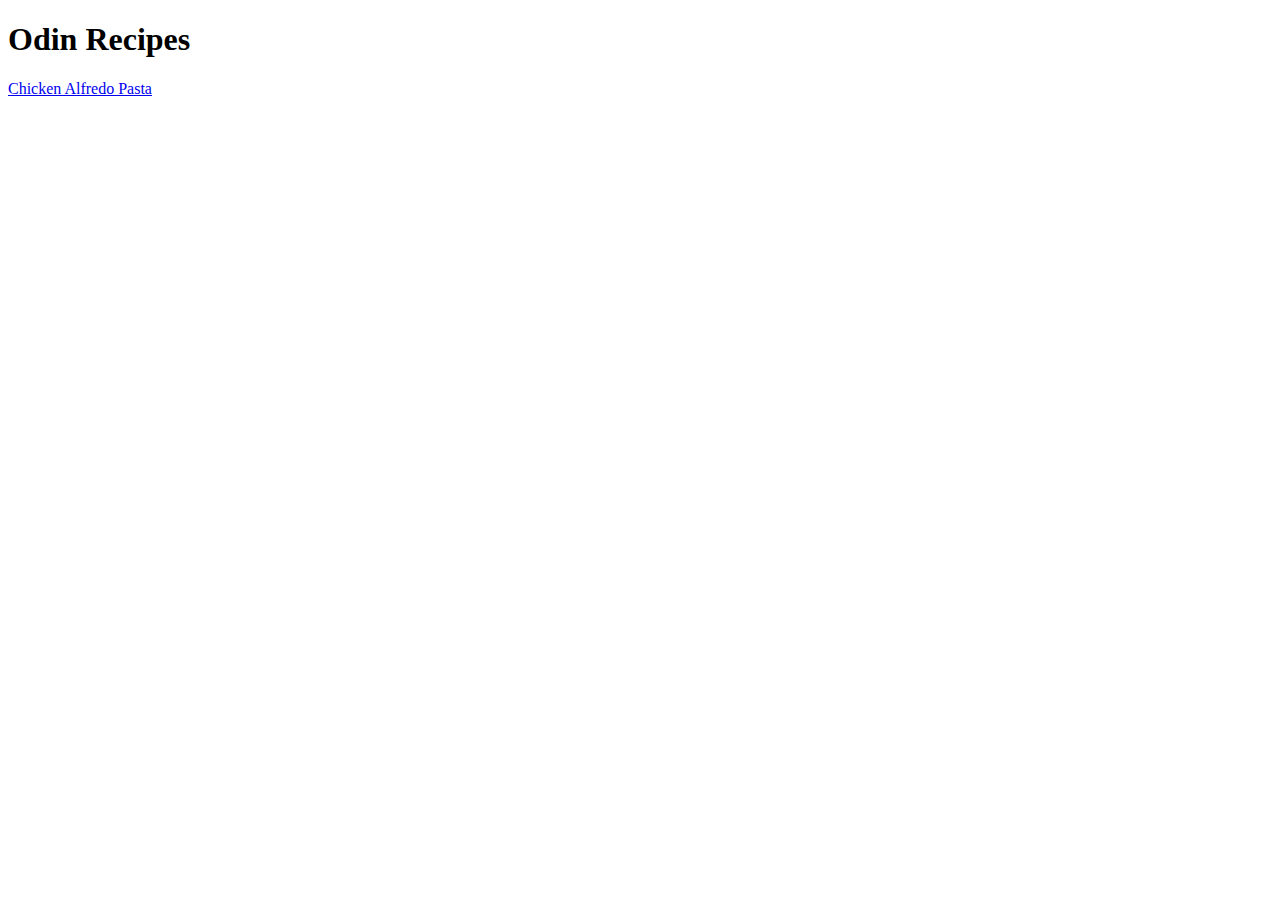
==== index.html @ 86e17f3f "Create foundation for Recipes Webpage" ====
<!DOCTYPE html>
<html lang="en">
<head>
    <meta charset="UTF-8">
    <meta name="viewport" content="width=device-width, initial-scale=1.0">
    <title>Odin Recipes</title>
</head>
<body>
    <h1>Odin Recipes</h1>
    <a href="recipes/alfredo.html">Chicken Alfredo Pasta</a>

</body>
</html>
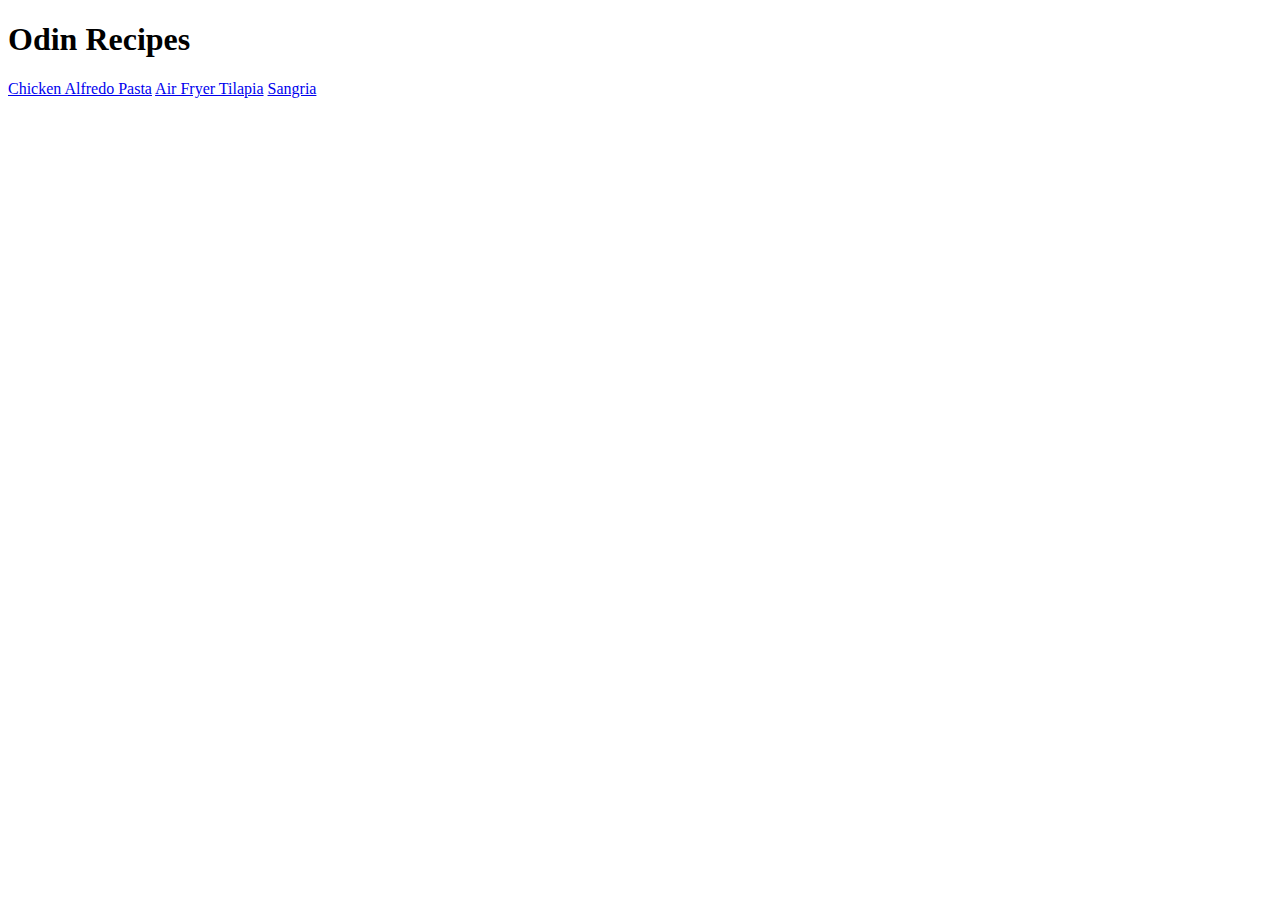
==== commit ed980f3d: "upate pages and add recipes" ====
--- a/index.html
+++ b/index.html
@@ -8,6 +8,8 @@
 <body>
     <h1>Odin Recipes</h1>
     <a href="recipes/alfredo.html">Chicken Alfredo Pasta</a>
+    <a href="recipes/tilapia.html">Air Fryer Tilapia</a>
+    <a href="recipes/sangria.html">Sangria</a>
 
 </body>
 </html>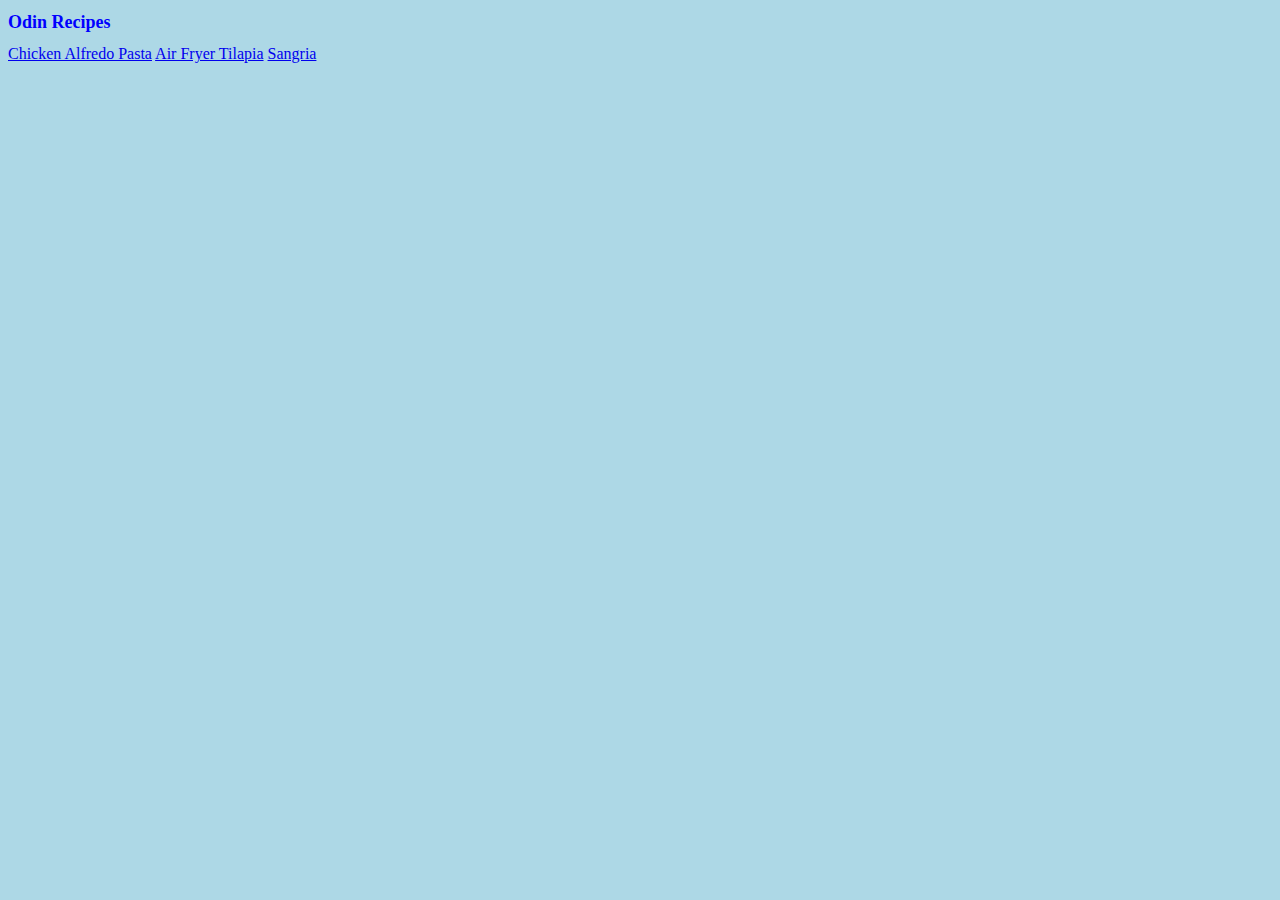
==== commit 0f2e3a82: "Add CSS styles shell to start styling pages" ====
--- a/index.html
+++ b/index.html
@@ -4,6 +4,7 @@
     <meta charset="UTF-8">
     <meta name="viewport" content="width=device-width, initial-scale=1.0">
     <title>Odin Recipes</title>
+    <link rel="stylesheet" href="style.css" />
 </head>
 <body>
     <h1>Odin Recipes</h1>
--- a/style.css
+++ b/style.css
@@ -0,0 +1,29 @@
+* {
+    background-color: lightblue;
+}
+h1 {
+    color: blue;
+    font-family: 'Times New Roman', Times, serif;
+    font-size: large;
+}
+
+h2 {
+    color: blue;
+    font-family: 'Times New Roman', Times, serif;
+    font-size: medium;
+}
+
+
+p {
+    color: black;
+    font-family: 'Times New Roman', Times, serif;
+    font-size: small;
+}
+
+body {
+    color: cornflowerblue;
+}
+
+img {
+    border: darkslategray;
+}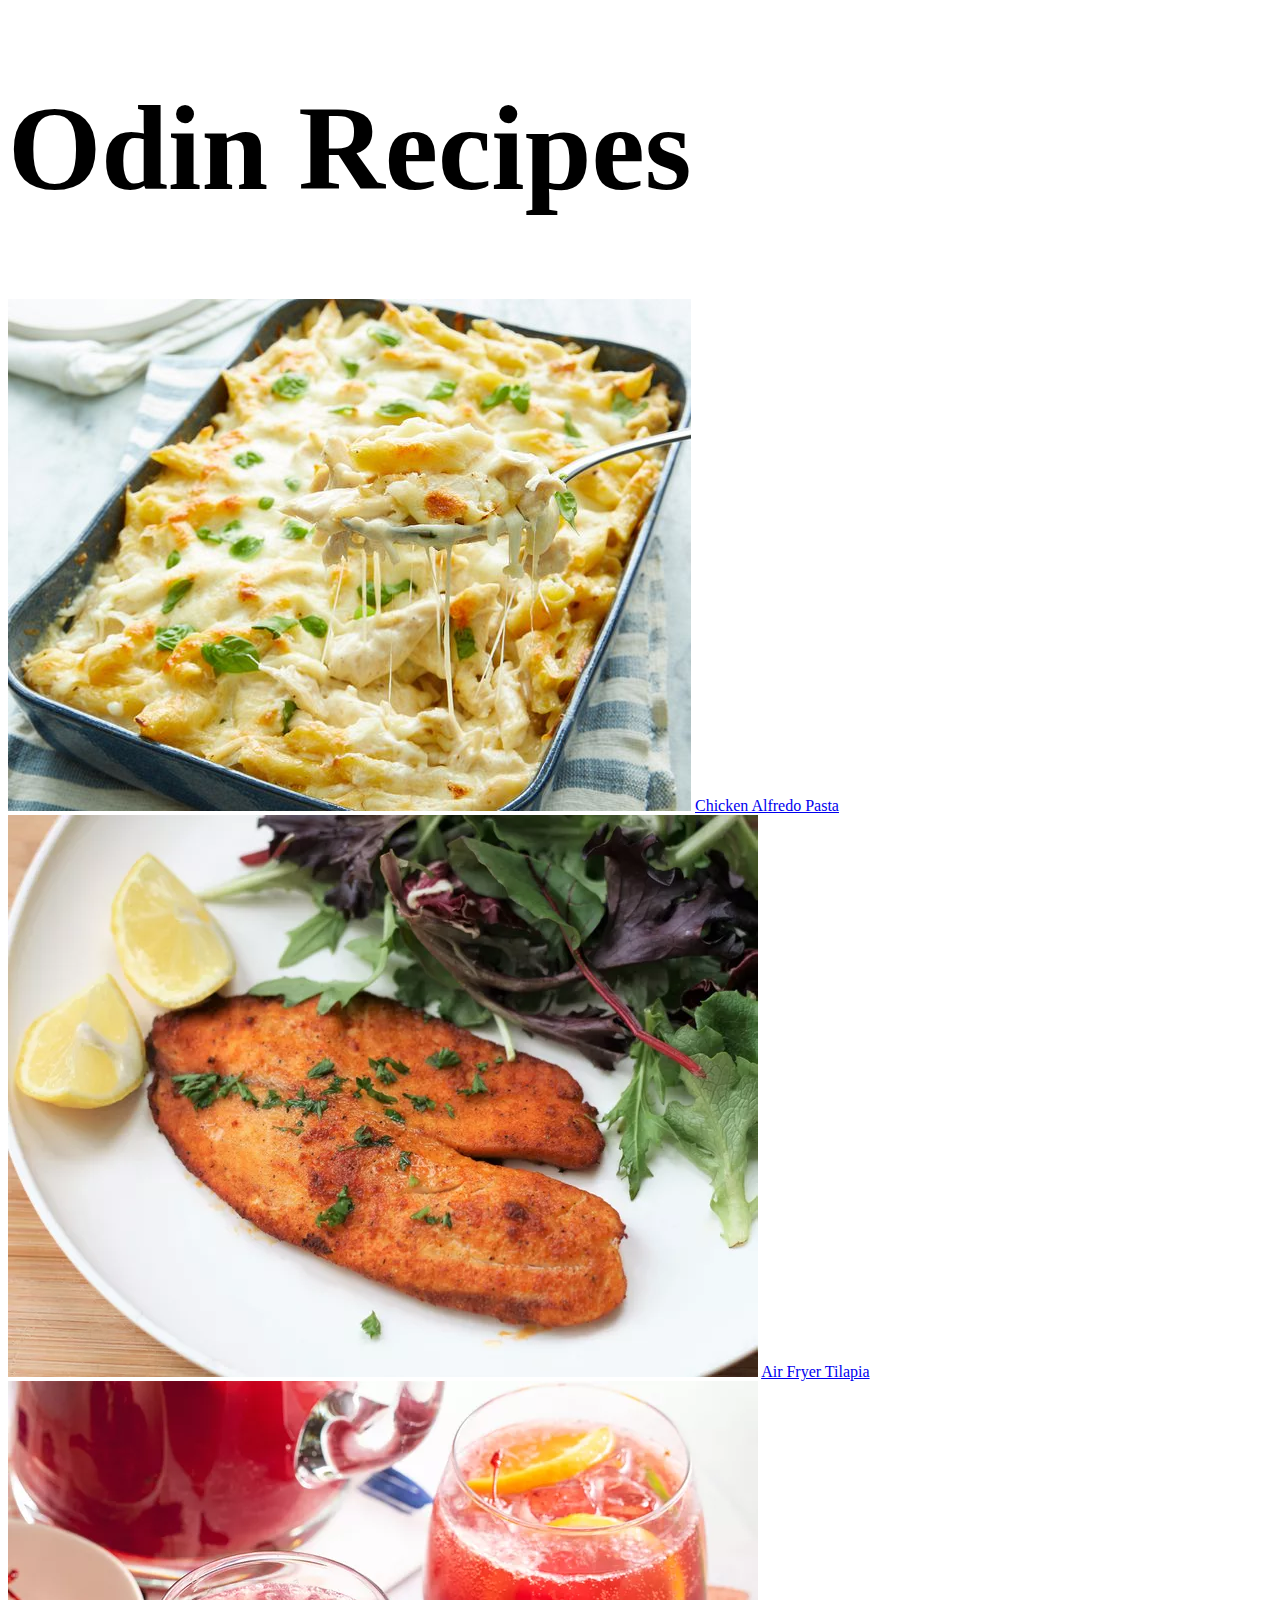
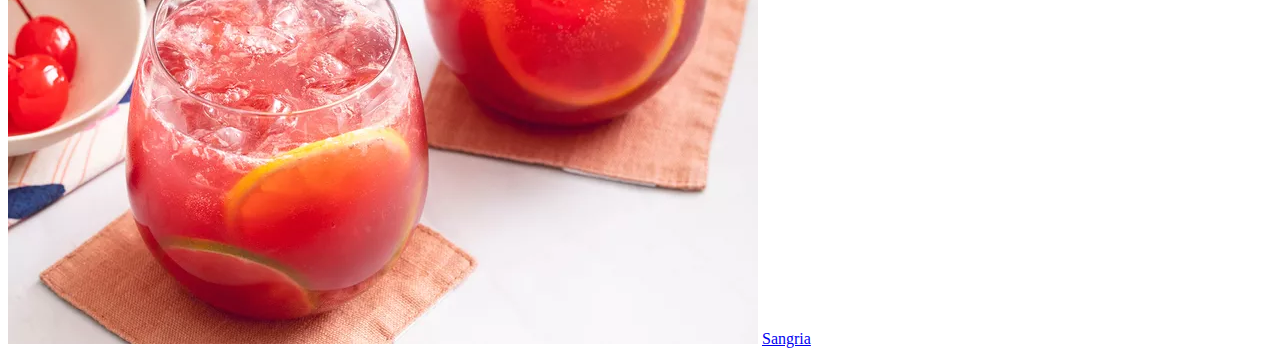
==== commit ac7ebf68: "update styles and html content" ====
--- a/index.html
+++ b/index.html
@@ -8,8 +8,11 @@
 </head>
 <body>
     <h1>Odin Recipes</h1>
+    <img src="images/chickenalfredo.jpg" alt="Picture of chickent alfredo dish">
     <a href="recipes/alfredo.html">Chicken Alfredo Pasta</a>
+    <img src="images/tilapia.jpg" alt="Picture of tilapia dish">
     <a href="recipes/tilapia.html">Air Fryer Tilapia</a>
+    <img src="images/sangria.jpg" alt="Picture of Sangria dring">
     <a href="recipes/sangria.html">Sangria</a>
 
 </body>
--- a/style.css
+++ b/style.css
@@ -1,16 +1,22 @@
 * {
-    background-color: lightblue;
+    background-color: white;
 }
 h1 {
-    color: blue;
+    color: black;
     font-family: 'Times New Roman', Times, serif;
-    font-size: large;
+    font-size: 120px;
+    
+
 }
 
+
+
 h2 {
-    color: blue;
+    color: black;
     font-family: 'Times New Roman', Times, serif;
     font-size: medium;
+    border: 10px;
+
 }
 
 
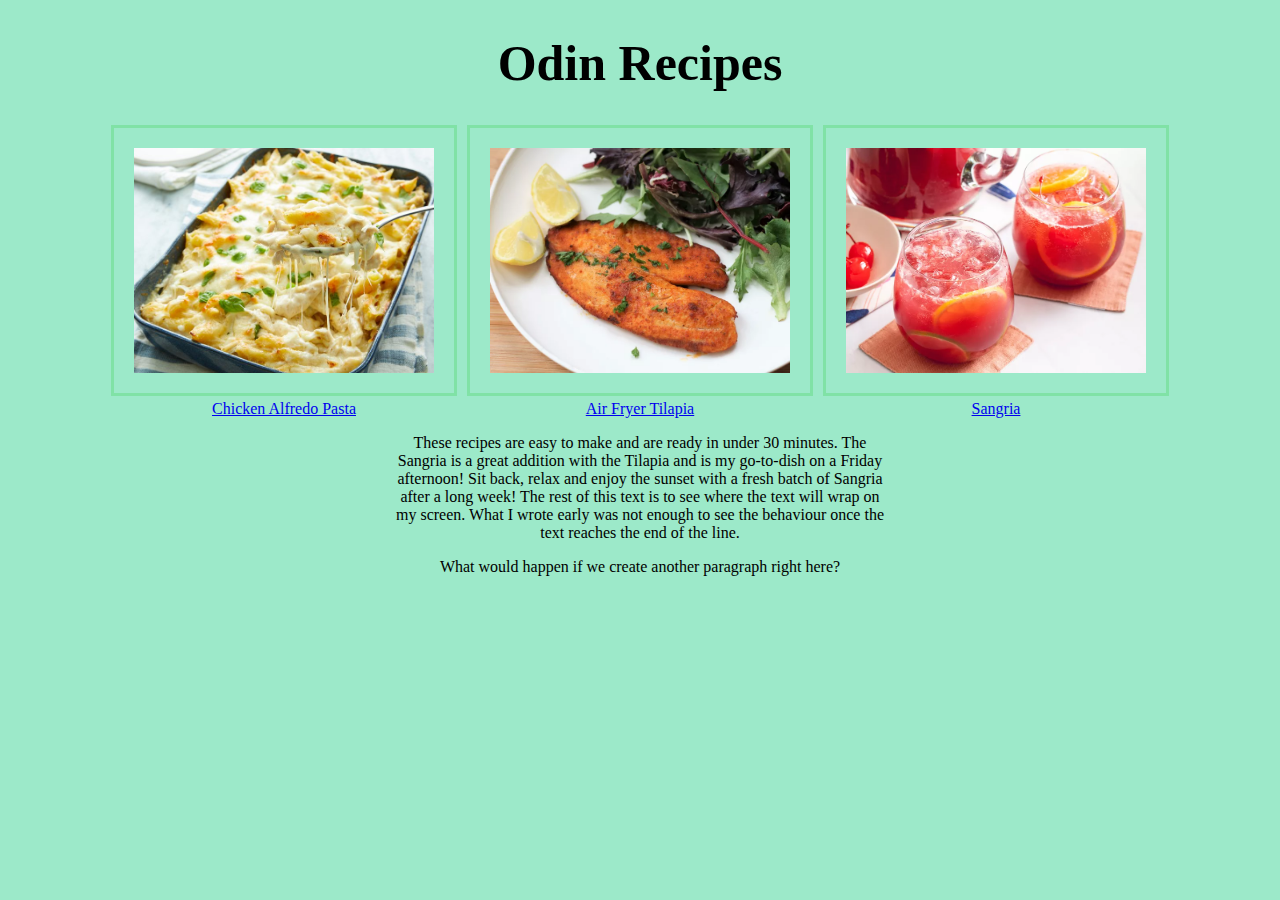
==== commit 002378b9: "update CSS and main index html file with styles and structure" ====
--- a/index.html
+++ b/index.html
@@ -8,12 +8,32 @@
 </head>
 <body>
     <h1>Odin Recipes</h1>
-    <img src="images/chickenalfredo.jpg" alt="Picture of chickent alfredo dish">
-    <a href="recipes/alfredo.html">Chicken Alfredo Pasta</a>
-    <img src="images/tilapia.jpg" alt="Picture of tilapia dish">
-    <a href="recipes/tilapia.html">Air Fryer Tilapia</a>
-    <img src="images/sangria.jpg" alt="Picture of Sangria dring">
-    <a href="recipes/sangria.html">Sangria</a>
+    <div>
+        <div class="images">
+            <div><img src="images/chickenalfredo.jpg" alt="Picture of chickent alfredo dish" >
+                <div class="links"><a href="recipes/alfredo.html">Chicken Alfredo Pasta</a></div>
+            </div>
+            <div><img src="images/tilapia.jpg" alt="Picture of tilapia dish">
+                <div class="links"><a href="recipes/tilapia.html">Air Fryer Tilapia</a></div>
+            </div>
+            <div><img src="images/sangria.jpg" alt="Picture of Sangria dring">
+                <div class="links"><a href="recipes/sangria.html">Sangria</a></div>
+            </div>
+        </div>
+    </div>
+    <div class="text">
+   <p>These recipes are easy to make and are ready in under 30 minutes. The Sangria is a great
+    addition with the Tilapia and is my go-to-dish on a Friday afternoon! Sit back, relax and 
+    enjoy the sunset with a fresh batch of Sangria after a long week! The rest of this text is to
+    see where the text will wrap on my screen. What I wrote early was not enough to see
+    the behaviour once the text reaches the end of the line.
+   </p>  
+   <p>What would happen if we create another paragraph right here?</p>     
+   </div>
+    
 
+    
+    
+    
 </body>
 </html>--- a/style.css
+++ b/style.css
@@ -1,35 +1,62 @@
 * {
-    background-color: white;
+    background-color: rgb(156, 233, 201);
+    
 }
 h1 {
     color: black;
     font-family: 'Times New Roman', Times, serif;
-    font-size: 120px;
-    
-
+    font-size: 50px;
+    text-align: center;
 }
-
-
 
 h2 {
     color: black;
     font-family: 'Times New Roman', Times, serif;
     font-size: medium;
     border: 10px;
-
+    text-align: center;
 }
-
 
 p {
     color: black;
     font-family: 'Times New Roman', Times, serif;
-    font-size: small;
+    font-size: medium;
+    text-align: center;
+    text-decoration: wavy;
 }
 
 body {
-    color: cornflowerblue;
+    
+       
 }
 
 img {
-    border: darkslategray;
+    width: 300px;
+    height: auto;
+    justify-content: center;
+    padding: 20px;
+    border: solid rgb(128, 226, 166);
+    margin-right: 5px;
+    margin-left: 5px;
+    
+}
+
+.images {
+    display: flex;
+    justify-content: center;
+    
+}
+
+.links {
+    display: flex;
+    justify-content: center;
+}
+
+.text {
+    font-family: 'Times New Roman', Times, serif;
+    font-size: 12px;
+    font-variant: normal;
+    margin: 0 auto;
+    display: block;
+    width: 500px;
 }